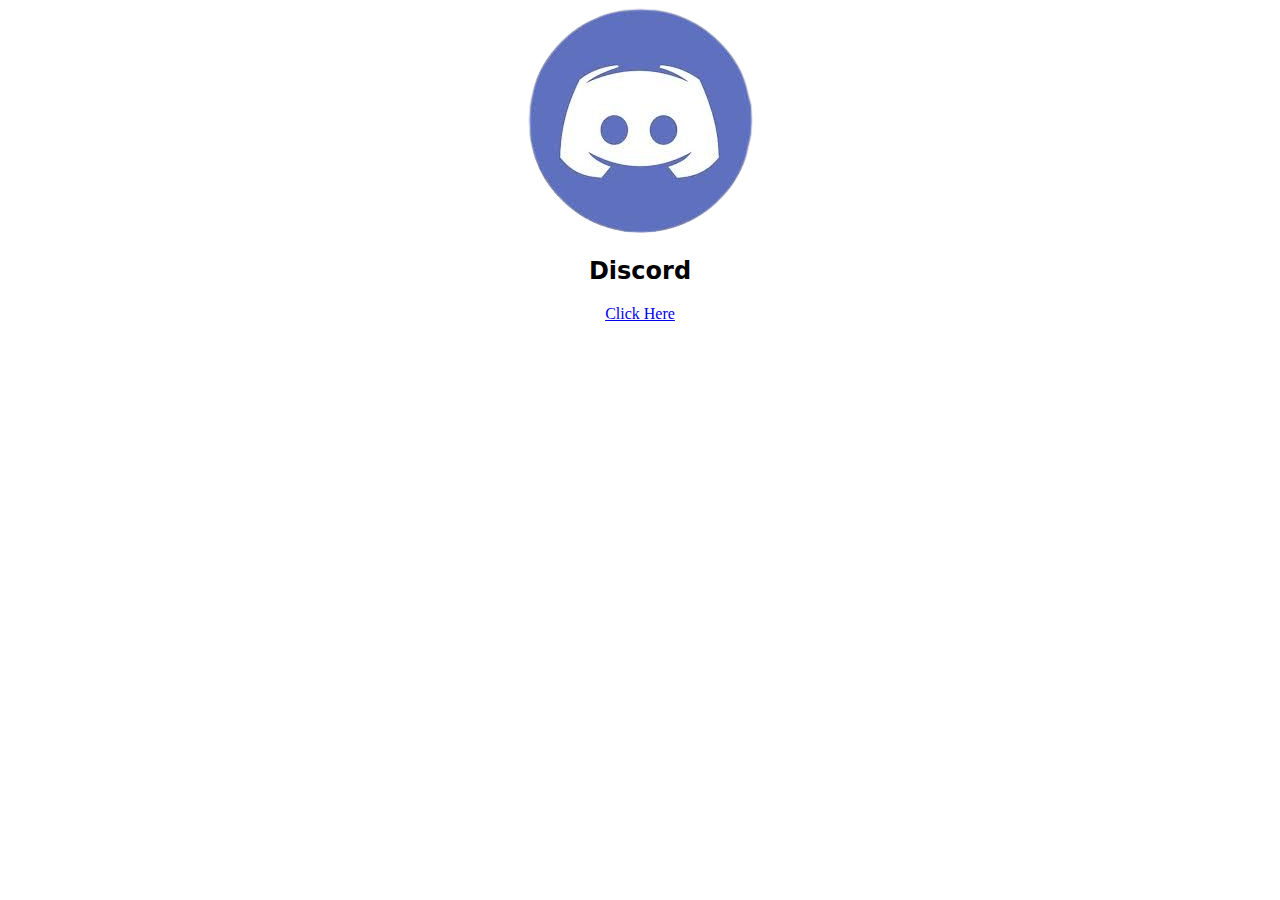
==== gui.html @ b2d9893d "Add files via upload" ====
<!DOCTYPE html>
<html lang="en">
<head>
    <meta name="apple-mobile-web-app-capable" content="yes"/>
		<link rel="manifest" href="/dual-accounts/manifest.webmanifest">
		<meta name="full-screen" content="yes"/>
		<meta name="screen-orientation" content="landscape"/>
		<meta name="viewport" content="width=device-width, user-scalable=no">
		<meta name="apple-mobile-web-app-title" content="Web App Test">
		<link rel="apple-touch-icon" id = "applogo" href="img">
   <meta charset="UTF-8">
    <meta http-equiv="X-UA-Compatible" content="IE=edge">
    <meta name="viewport" content="width=device-width, initial-scale=1.0">
    <title>Dual Accounts - GUI</title>
    <link rel="stylesheet" href="styles.css">
</head>
<body>
<center>
    <a href="https://google.com" target="_blank">

            <img src="discord.png">


    </a>
    <h2>Discord</h2>


    <a href="#" onClick="MyWindow=window.open('http://discord.com/app','MyWindow','width=600,height=600'); return false;">Click Here</a>
</center>
</body>
</html>
---- styles.css ----
h2 {
    font-family: system-ui, -apple-system, BlinkMacSystemFont, 'Segoe UI', Roboto, Oxygen, Ubuntu, Cantarell, 'Open Sans', 'Helvetica Neue', sans-serif
}
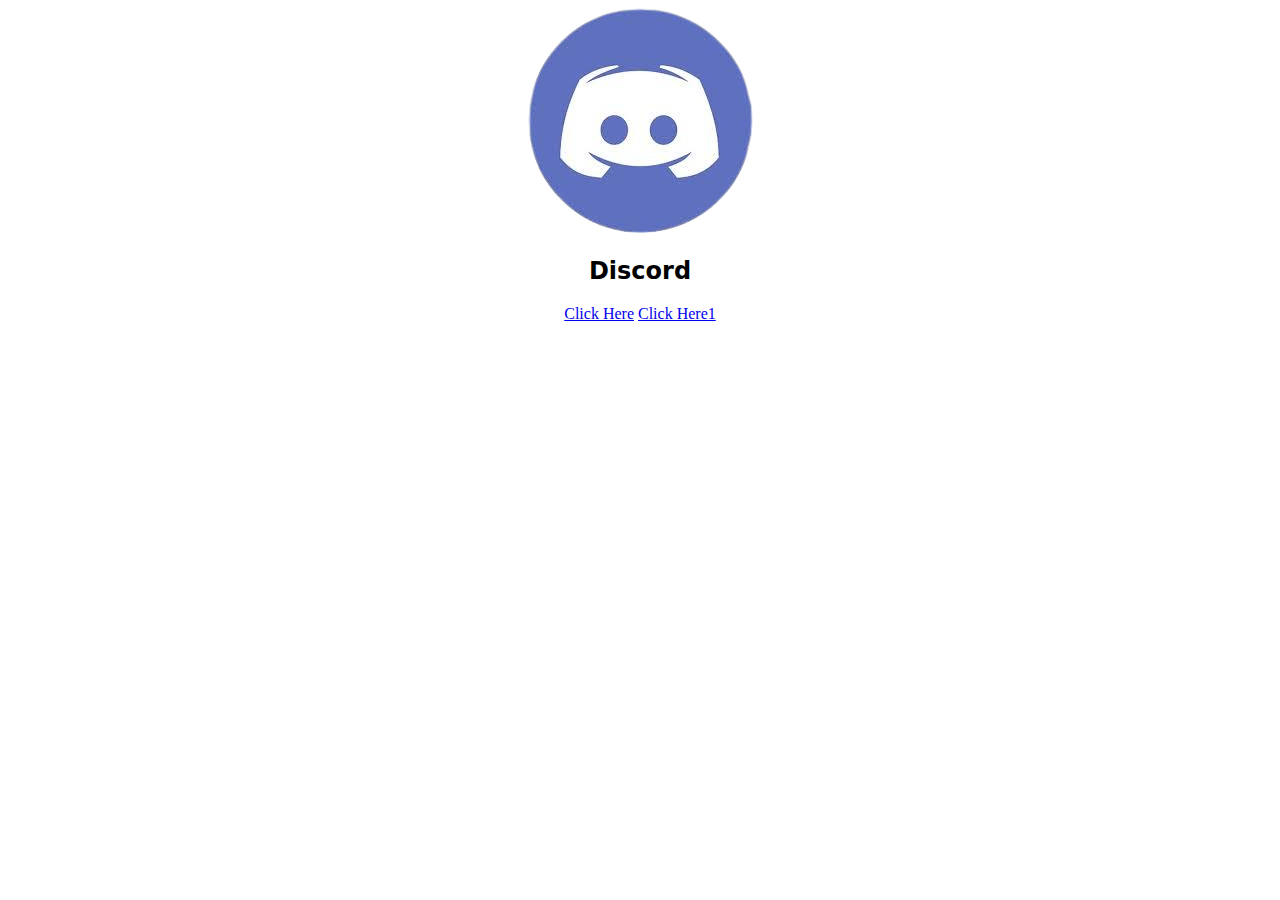
==== commit 97f8a05d: "Update gui.html" ====
--- a/gui.html
+++ b/gui.html
@@ -26,6 +26,7 @@
 
 
     <a href="#" onClick="MyWindow=window.open('http://discord.com/app','MyWindow','width=600,height=600'); return false;">Click Here</a>
+	<a href="#" onClick="MyWindow=window.open('http://discord.com/login','MyWindow','width=600,height=600'); return false;">Click Here1</a>
 </center>
 </body>
-</html>+</html>
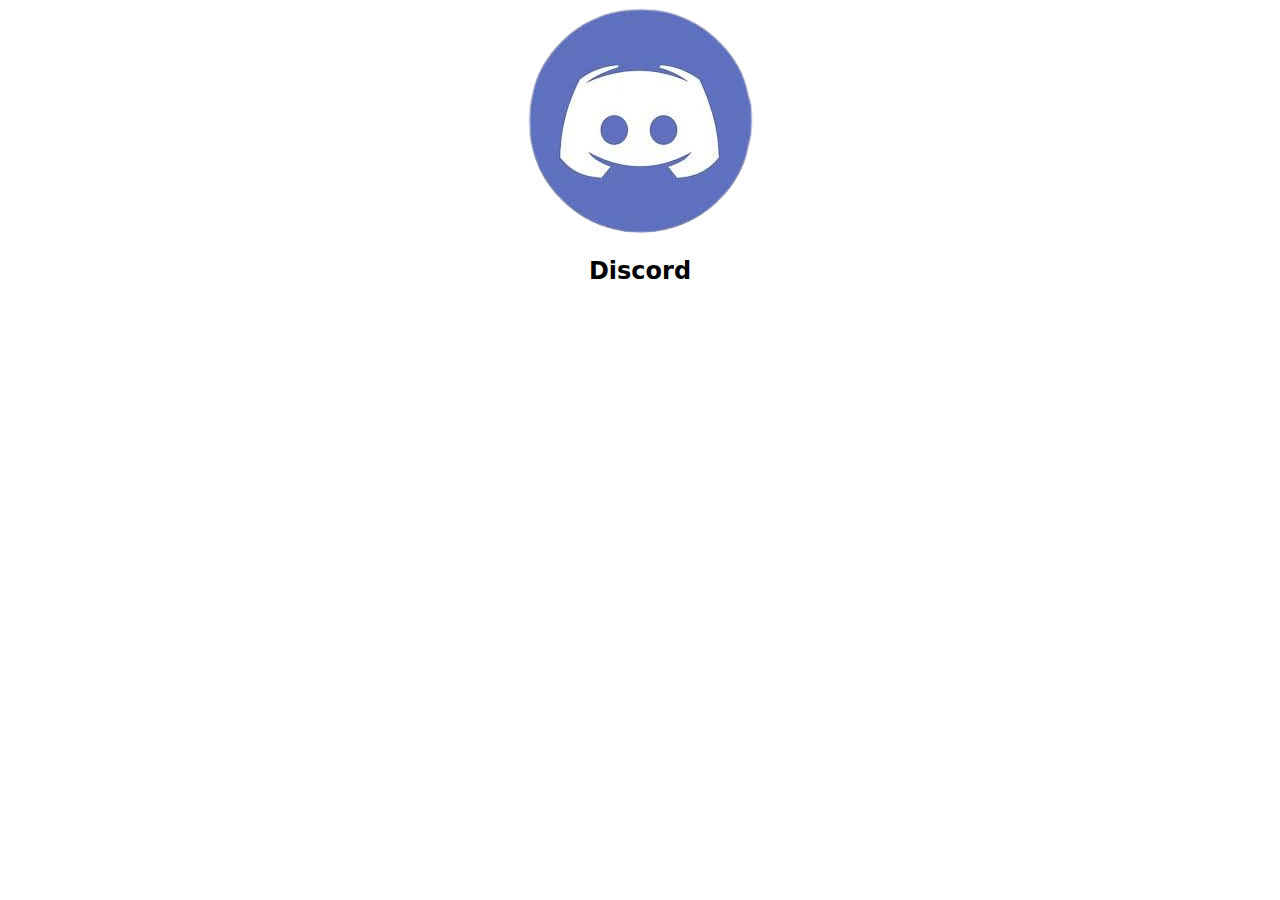
==== commit a9387736: "Update gui.html" ====
--- a/gui.html
+++ b/gui.html
@@ -16,17 +16,13 @@
 </head>
 <body>
 <center>
-    <a href="https://google.com" target="_blank">
+    <a href="http://discord.com/login" target="_blank">
 
             <img src="discord.png">
 
 
     </a>
     <h2>Discord</h2>
-
-
-    <a href="#" onClick="MyWindow=window.open('http://discord.com/app','MyWindow','width=600,height=600'); return false;">Click Here</a>
-	<a href="#" onClick="MyWindow=window.open('http://discord.com/login','MyWindow','width=600,height=600'); return false;">Click Here1</a>
 </center>
 </body>
 </html>
